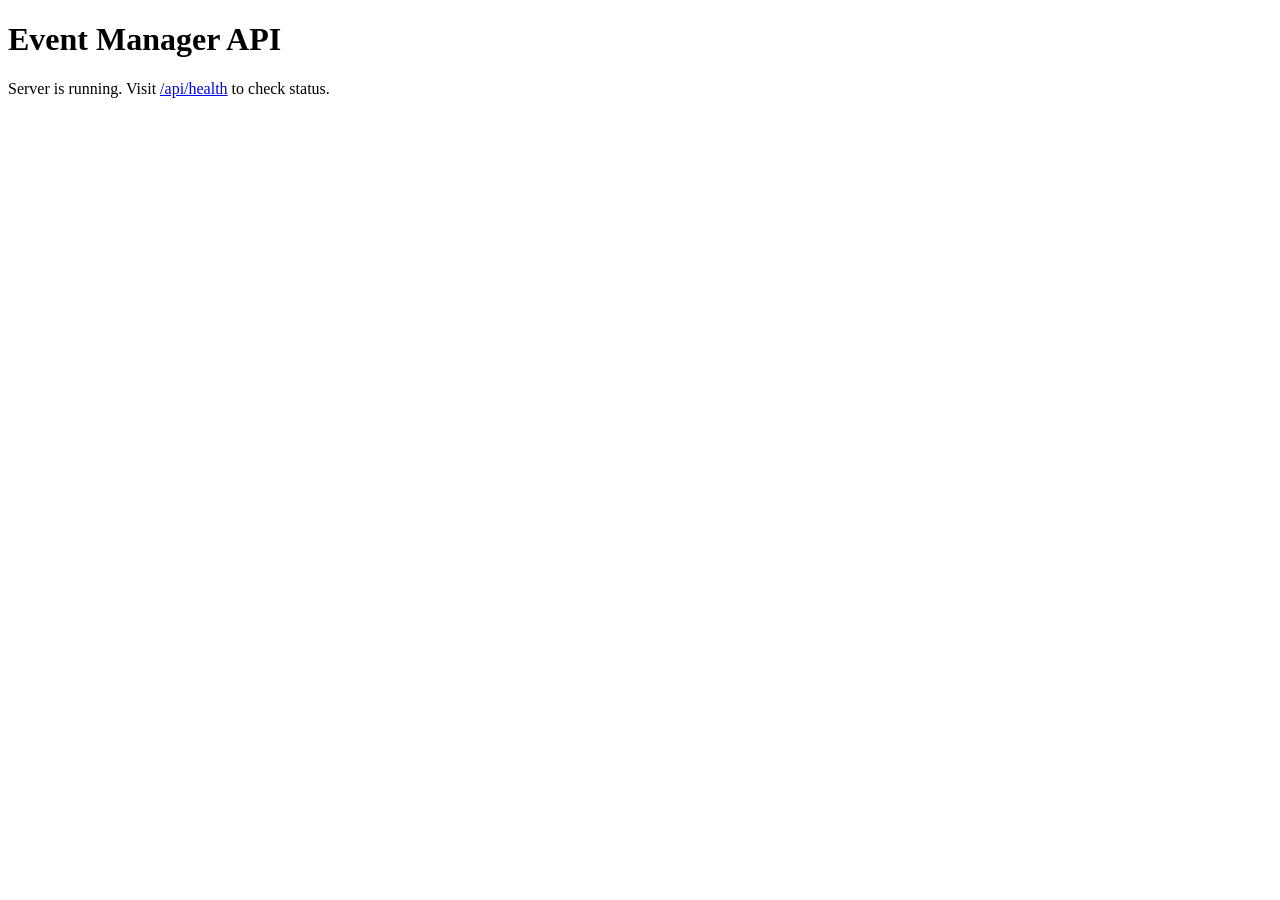
==== backend/www/index.html @ dc33fcb6 "initial commit" ====
<!DOCTYPE html>
<html>
<head>
    <title>Event Manager API</title>
</head>
<body>
    <h1>Event Manager API</h1>
    <p>Server is running. Visit <a href="/api/health">/api/health</a> to check status.</p>
</body>
</html>
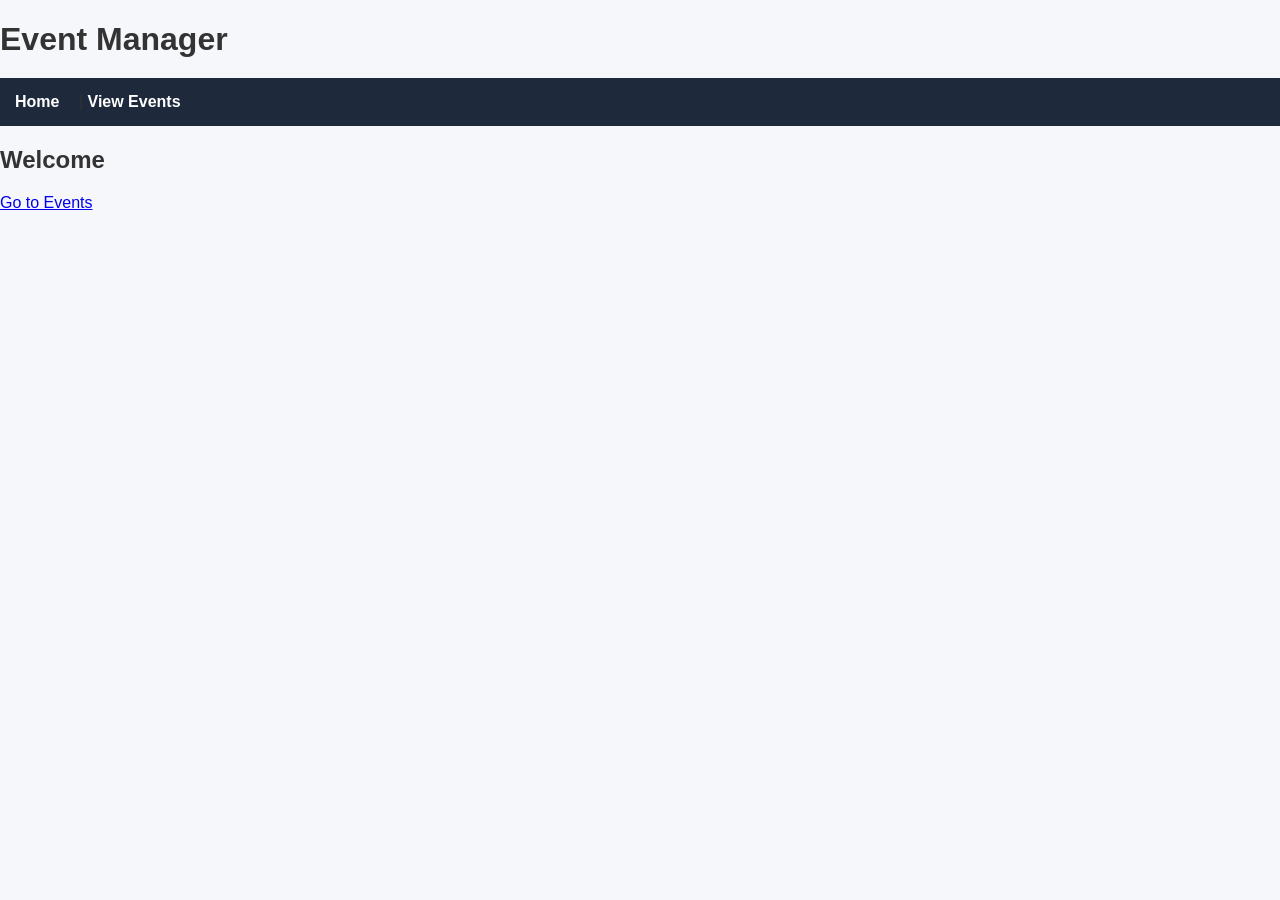
==== commit b4b61307: "front end for view events" ====
--- a/backend/www/index.html
+++ b/backend/www/index.html
@@ -1,10 +1,19 @@
 <!DOCTYPE html>
 <html>
 <head>
-    <title>Event Manager API</title>
+    <title>Event Manager</title>
+    <link rel="stylesheet" href="style.css">
 </head>
 <body>
-    <h1>Event Manager API</h1>
-    <p>Server is running. Visit <a href="/api/health">/api/health</a> to check status.</p>
+    <h1>Event Manager</h1>
+
+    <nav>
+        <a href="index.html">Home</a> |
+        <a href="events.html">View Events</a>
+    </nav>
+
+    <h2>Welcome</h2>
+    
+    <a href="events.html">Go to Events</a>
 </body>
-</html>
+</html>
--- a/backend/www/style.css
+++ b/backend/www/style.css
@@ -0,0 +1,94 @@
+body {
+    font-family: Arial, sans-serif;
+    margin: 0;
+    background: #f5f7fb;
+    color: #333;
+}
+
+
+nav {
+    background: #1e293b;
+    padding: 15px;
+}
+
+nav a {
+    color: white;
+    margin-right: 15px;
+    text-decoration: none;
+    font-weight: bold;
+}
+
+nav a:hover {
+    text-decoration: underline;
+}
+
+h1 {
+    margin-bottom: 20px;
+}
+
+
+button {
+    padding: 8px 14px;
+    border: none;
+    border-radius: 6px;
+    cursor: pointer;
+    margin: 2px;
+}
+
+button:hover {
+    opacity: 0.9;
+}
+
+button:nth-child(1) { background: #2563eb; color: white; } /*view*/
+button:nth-child(2) { background: #16a34a; color: white; } /*edit*/
+button:nth-child(3) { background: #dc2626; color: white; } /*delete */
+
+table {
+    width: 100%;
+    border-collapse: collapse;
+    background: white;
+    border-radius: 10px;
+    overflow: hidden;
+}
+
+th {
+    background: #e2e8f0;
+    text-align: left;
+    padding: 12px;
+}
+
+td {
+    padding: 12px;
+    border-top: 1px solid #eee;
+}
+
+tr:hover {
+    background: #f1f5f9;
+}
+
+#loading {
+    color: #555;
+    margin-bottom: 10px;
+}
+
+.ed {
+    background: rgb(215, 226, 252);
+    padding: 25px;
+    border-radius: 12px;
+    box-shadow: 6px;
+    max-width: 600px;
+    margin: 40px auto;
+}
+
+.ed .edit-btn {
+    background: #16a34a;
+    color: white;
+    margin-right: 10px;
+}
+
+.ed .delete-btn {
+    background: #dc2626;
+    color: white;
+}
+
+
